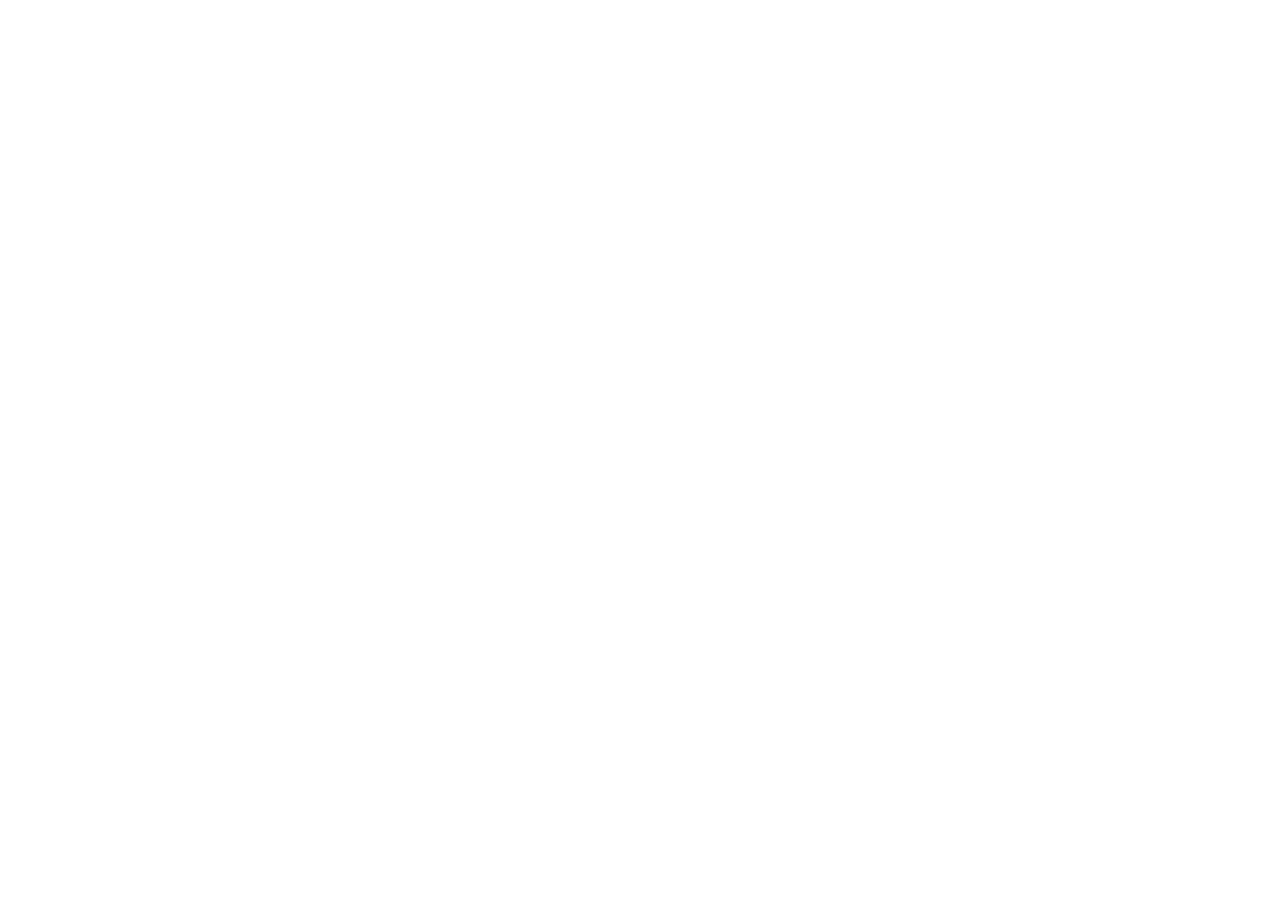
==== index.html @ 12ce2304 "new home" ====
<!DOCTYPE html>
<html lang="es">
<head>
    <meta charset="UTF-8">
    <meta http-equiv="X-UA-Compatible" content="IE=edge">
    <meta name="viewport" content="width=1200, shrink-to-fit=no">
    <meta name="mobile-web-app-capable" content="yes">
    <link rel="icon" href="assets/favicon-w.png" type="image/png">
    <link href="https://fonts.googleapis.com/css2?family=Arvo:wght@400;700&display=swap" rel="stylesheet">

    <link rel="stylesheet" href="https://cdnjs.cloudflare.com/ajax/libs/font-awesome/4.7.0/css/font-awesome.min.css">
    <link rel="stylesheet" href="v2/styles/wardrobe.css">
    <link rel="stylesheet" href="styles/general.css">
    <link rel="stylesheet" href="styles/home.css">
    <title>Custom Sucrette - Crea y personaliza a la Sucrette de tus sueños</title>
    <meta property="og:image" content="assets/meta/image.png" />
    <meta property="og:description" content="Vestidor online y gratuito basado en Corazón de Melón. Hecho por y para fans." />

</head>
<body class="season-s2">
    <div id="main-wrapper">
        <div id="site-wrap">
            <div id="site-header">
                <div id="site-logo">
                    <div class="halo"></div>
                    <div class="logo-container">
                        <a href="">
                            <img class="logo-sm" src="assets/img/clean-logo.png" alt="Custom Sucrette">
                        </a>
                    </div>
                </div>
            </div>
            <div id="site-content" style="height: auto !important;">
                <!--<div id="side-links">
                        <div id="side-link-event"></div>
                        <div id="side-link-parameters"></div>
                        <div id="side-link-social"></div>
                </div>-->
                <div id="pages">
                    <div id="page-sheet-container">
                        <div class="page-sheet-content">
                            <div id="dashboard-container">


                                <div class="portrait version3">
                                    <a href="ng/wardrobe.html">
                                        <h3><div class="title-container">NewGen</div></h3>
                                        <img src="assets/img/portrait-v3.png">
                                    </a>
                                </div>

                                <div class="main center">
                                    <img src="assets/favicon-w.png">
                                    <h2 class="color-primary">¡Bienvenido a Custom Sucrette!</h2>
                                    <span class="separator"></span>
                                    <p>Vestidor online y gratuito basado en CDM. Hecho por y para fans.</p> 
                                    <p>Elige las características de tu personaje y vístela como siempre has querido.</p>
                                    <span class="separator"></span>
                                    <p>Para empezar, elige la versión con la que prefieras comenzar a crear:</p>
                                </div>

                                <div class="double-portrait">
                                    <div class="portrait version1">
                                        <a href="v1/wardrobe.html">
                                            <h3><div class="title-container">INSTITUTO</div></h3>
                                            <img src="assets/img/portrait-v1.png">
                                        </a>
                                    </div><div class="portrait version2">
                                        <a href="v2/wardrobe.html">
                                            <h3><div class="title-container">UNIVERSIDAD / AMOR</div></h3>
                                            <img src="assets/img/portrait-v2.png">
                                        </a>
                                    </div>
                                </div>
                            </div>
                        </div>
                    </div>
                    <div id="home-bottom">
                        <div class="infos">Cargando...</div>
                        <div class="sub-info">Visita el <a href="https://znfaq.tumblr.com/" target="_blank">BLOG</a> para más información.</div>
                    </div>
                </div>
            </div>
            <div id="disclaimer">Hecho por <a href="https://zunaay.github.io/" target="_blank">Zunay</a>. Todo el contenido gráfico utilizado es propiedad de Beemoov y ChiNoMiKo.</div>
        </div>
    </div>
    
    <script src="https://ajax.googleapis.com/ajax/libs/jquery/3.4.1/jquery.min.js"></script>
    <script type="text/javascript" src="js/protocol.js"></script>
    <script type="text/javascript">
        $(document).ready(function() {
            $.get("data/v1/clothe.json", db1 => {
                $.get("data/v2/clothe.json", db2 => {
                    $.get("ng/data/cloth.json", db3 => {
                        let v1 = db1, v2 = db2, ng = db3;
                        let sum = 0;
                        for (i = 0; i < ng.length; i++) {
                            sum += ng[i].variations.length;
                        };

                        let info = `<div class="main">Prendas disponibles totales: 
                                        <span class="color-primary">${v1.length + v2.length + sum}</span>.
                                    </div>
                                    <div class="sub">(<span class="color-primary">${v1.length}</span> en Instituto. 
                                        <span class="color-primary">${v2.length}</span> en Universidad/Amor. 
                                        <span class="color-primary">${sum}</span> en NewGen)</div>`;

                        $("#home-bottom .infos").html(info);
                    });
                });
            });

        });
    </script>
</body>
</html>
---- styles/home.css ----
#main-wrapper {
	background: url(https://www.corazondemelon.es/image/backgrounds/s2/site.jpg) 50% no-repeat;
}

#page-sheet-container {
    width: 100%;
    background-color: transparent;
    box-shadow: none;
}

#site-header {
	height: 205px;
}

#site-logo {
	width: 100%;
}

#site-wrap .halo {
	left: 60px;
}

.logo-container {
    top: 18px;
    position: relative;
}

.page-sheet-content {
	overflow: hidden;
}

.color-primary {
	color: #ff2245;
}

.header {
    position: absolute;
    top: 0;
    left: 0;
    width: 100%;
    height: 60px;
    background-color: #239dd6;
    background-blend-mode: multiply;
    color: #fff;
    padding-left: 22px;
    font-size: 22px;
    font-weight: 700;
    line-height: 60px;
    z-index: 2;
    background-image: url(https://www.corazondemelon.es/image/home/s2/top.jpg);
}

#dashboard-container {
    position: relative;
    display: inline-block;
    z-index: 2;
    top: 0;
    padding: 0 20px 20px;
}

.double-portrait {
    display: block;
    margin-top: 30px;
    position: relative;
}

.portrait {
    background-size: cover;
    border-radius: 20px;
    box-shadow: 0 0 8px;
}

.portrait:not(.version3) {
    width: 48%;
    z-index: -1;
    display: inline-block;
    height: 640px;
    overflow: hidden;
}

.portrait img {
    position: relative;
    top: 0;
    left: -20px;
}

.portrait a {
	filter: brightness(.85);
}

.portrait a:hover {
	filter: brightness(1);
	cursor: pointer;
}

.main.center {
    background-color: #fff;
    box-shadow: 0 0 5px 0 rgba(0,0,0,.44);
    padding: 10px 20px;
    width: 390px;
    text-align: center;
    height: 440px;
    position: absolute;
    right: 50px;
    top: 30px;

}

.main.center img {
	width: 100px;
	margin-top: 20px;
}

.separator {
    border: 1px dashed;
    width: 90%;
    display: block;
    color: #e1dbdb;
    margin: 20px auto;
}

.version1 h3 {
	position: absolute;
	bottom: 120px;
	z-index: 1;
	left: 0;
}

.title-container {
    text-shadow: 0px 0 2px #000;
}

.version1 .title-container {
    background-color: #ff2245;
    padding-left: 100px;
    padding-right: 20px;
}


.version2 h3 {
	position: absolute;
	z-index: 1;
    bottom: 120px;
    right: 30px;
}

.version2 .title-container {
    background-color: #22a1af;
    padding-left: 20px;
    padding-right: 60px;
    min-width: 330px;
}

.portrait.version1 {
    float: left;
    background-image: url(https://www.corazondemelon.es/image/backgrounds/s1/site.png);
}

.portrait.version2 {
    float: right;
    background-image: url(https://www.corazondemelon.es/image/backgrounds/s3/site.jpg);
}

.portrait.version3 {
    width: 100%;
    position: relative;
    overflow: hidden;
    height: 500px;
    background-image: url(../assets/img/bg-v3.png);
}

.portrait.version3 h3 {
    position: absolute;
    bottom: 120px;
    z-index: 1;
    width: 220px;
    text-align: right;
    padding-right: 20px;

    background: rgb(235,109,122);
    background: linear-gradient(45deg, rgba(235,109,122,1) 15%, rgba(253,183,39,1) 50%, rgba(106,181,113,1) 85%);
}

.portrait.version3 img {
    left: -50px;
    top: 0;
    position: relative;
    width: 108%;
}

.version1 a img, .version1 a h3, .version2 a img, .version2 a h3, .version3 a img, .version3 a h3 {
    transition: all .2s;
}

.version1 a:hover img, .version1 a:hover h3, .version2 a:hover img, .version2 a:hover h3, .version3 a:hover img, .version3 a:hover h3 {
    transform: scale(105%);
}

#home-bottom {
    /* background: url(https://www.corazondemelon.es/image/home/s2/bottom.jpg); */
    position: relative;
    /* margin-top: 20px; */
    width: 96%;
    /* box-shadow: 0 0 4.9px .1px rgba(24,24,24,.73); */
    text-align: center;
    border-radius: 20px;
    margin: auto;
    color: #fff;
}

#home-bottom .infos {
    width: 100%;
    position: relative;
    padding: 20px;
}

.infos .main {
    font-size: 20px;
}

.infos .sub {
    font-size: 15px;
}

.sub-info a {
    color: #22a1af;
}

#disclaimer {
    position: absolute;
    bottom: 0;
    color: #fff;
    width: calc(100% - 40px);
    text-align: center;
    margin: 10px 20px;
    font-size: 10px;
    font-size: 8px;
    text-transform: uppercase;
    font-family: verdana;
}

#disclaimer a {
    color: #46c4d2
}
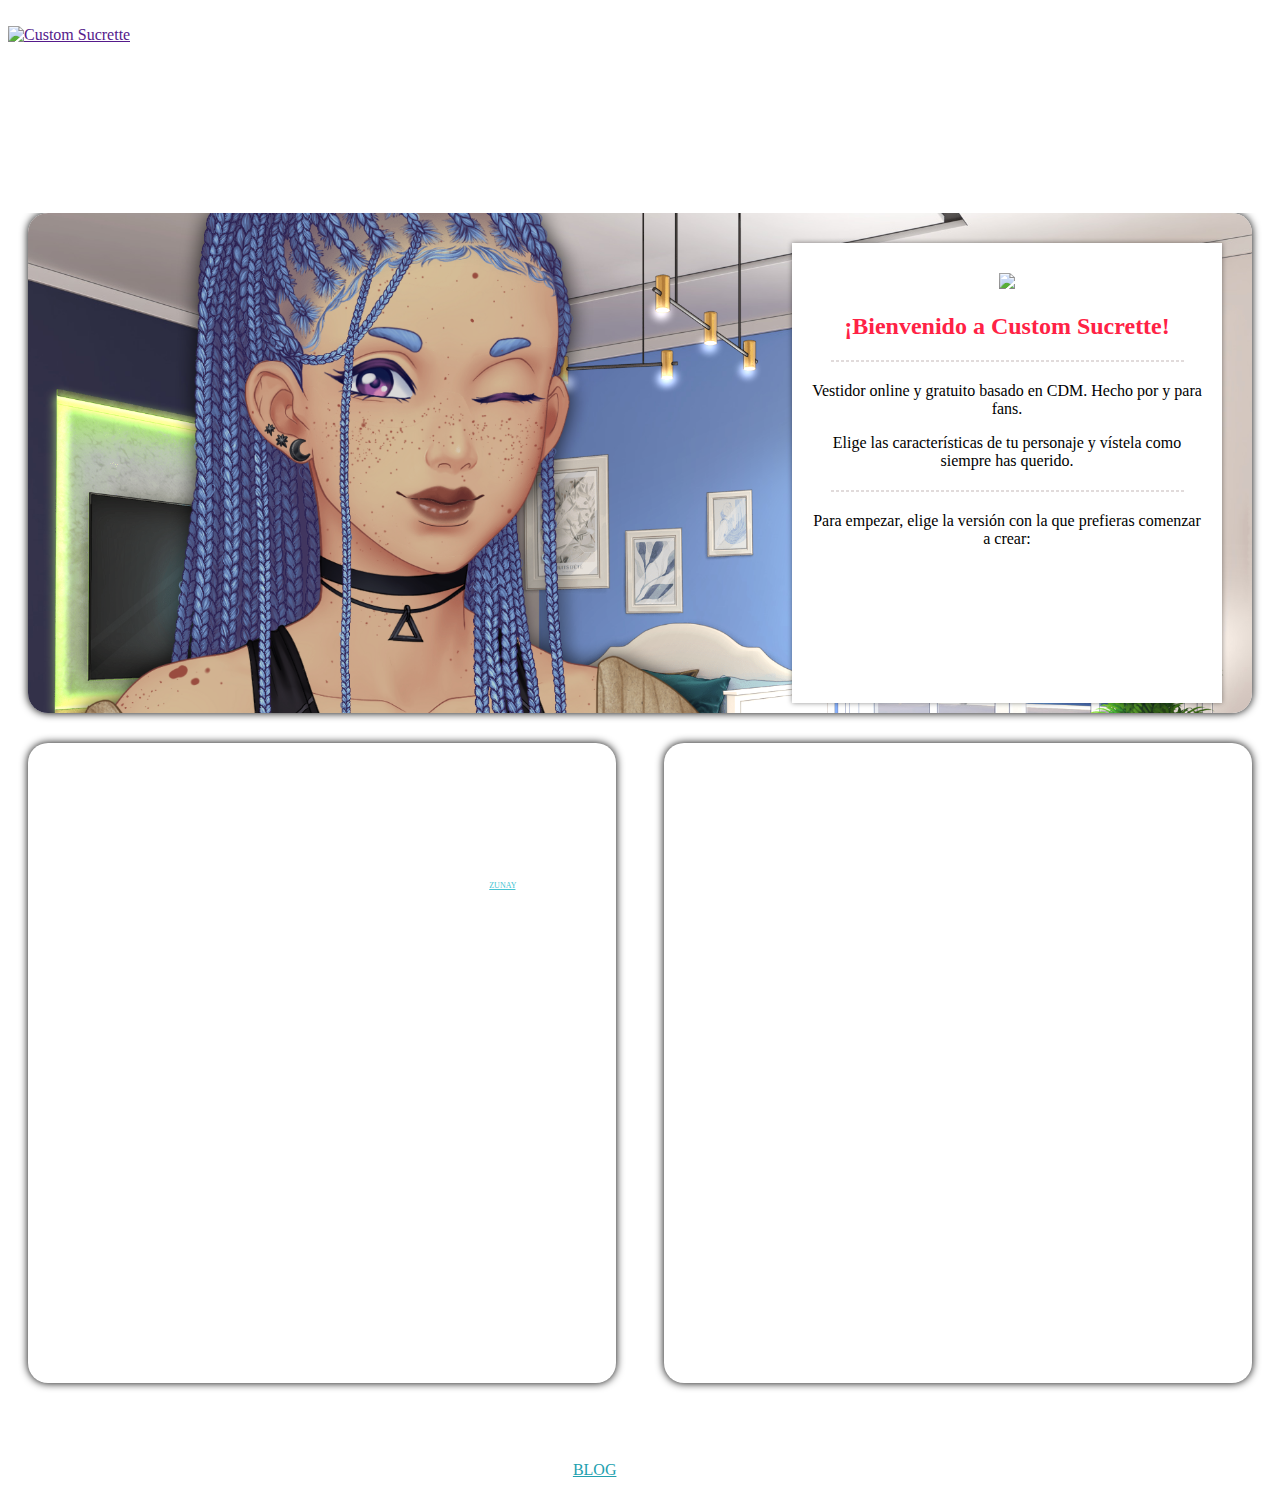
==== commit 030b9f15: "fixed newgen counter" ====
--- a/index.html
+++ b/index.html
@@ -92,20 +92,26 @@
             $.get("data/v1/clothe.json", db1 => {
                 $.get("data/v2/clothe.json", db2 => {
                     $.get("ng/data/cloth.json", db3 => {
-                        let v1 = db1, v2 = db2, ng = db3;
-                        let sum = 0;
-                        for (i = 0; i < ng.length; i++) {
-                            sum += ng[i].variations.length;
-                        };
+                        $.get("ng/data/avatar.json", db4 => {
 
-                        let info = `<div class="main">Prendas disponibles totales: 
-                                        <span class="color-primary">${v1.length + v2.length + sum}</span>.
-                                    </div>
-                                    <div class="sub">(<span class="color-primary">${v1.length}</span> en Instituto. 
-                                        <span class="color-primary">${v2.length}</span> en Universidad/Amor. 
-                                        <span class="color-primary">${sum}</span> en NewGen)</div>`;
+                            let v1 = db1, v2 = db2, ng = db3, ngA = db4;
+                            let sum = 0;
 
-                        $("#home-bottom .infos").html(info);
+                            for (i = 0; i < ng.length; i++) {sum += ng[i].variations.length;};
+                            for (a = 0; a < ngA.collections.eyebrows.length; a++) {sum += ngA.collections.eyebrows[a].variations.length;}
+                            for (a = 0; a < ngA.collections.eyes.length; a++) {sum += ngA.collections.eyes[a].variations.length;}
+                            for (a = 0; a < ngA.collections.mouth.length; a++) {sum += ngA.collections.mouth[a].variations.length;}
+
+                            let info = `<div class="main">Prendas disponibles totales: 
+                                            <span class="color-primary">${v1.length + v2.length + sum}</span>.
+                                        </div>
+                                        <div class="sub">(<span class="color-primary">${v1.length}</span> en Instituto. 
+                                            <span class="color-primary">${v2.length}</span> en Universidad/Amor. 
+                                            <span class="color-primary">${sum}</span> en NewGen)</div>`;
+
+                            $("#home-bottom .infos").html(info);
+
+                        });
                     });
                 });
             });
